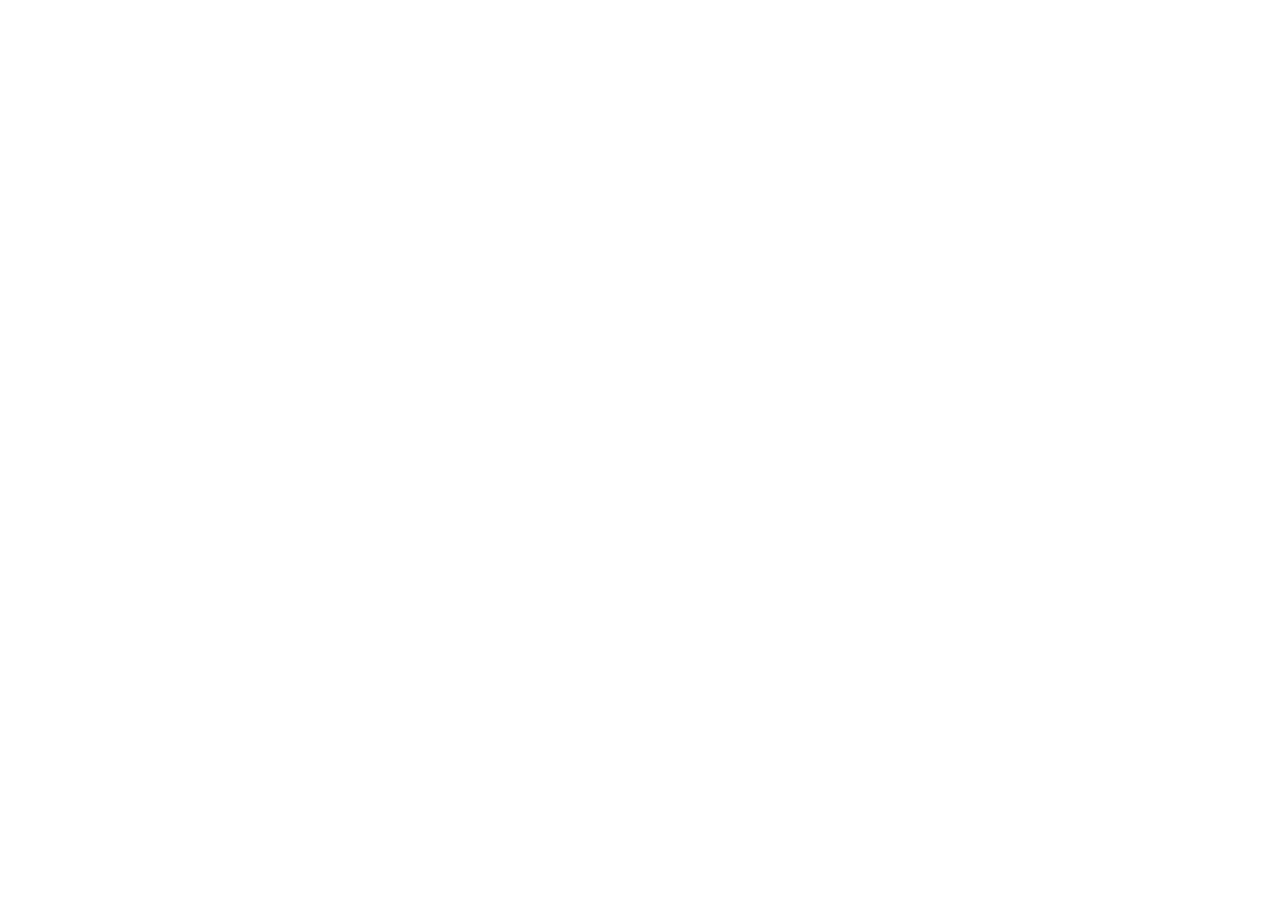
==== public/admin/index.html @ 275579d6 "Create index.html" ====
<!doctype html>
<html lang="en">
<head>
  <meta charset="utf-8" />
  <meta name="viewport" content="width=device-width, initial-scale=1.0" />
  <meta name="robots" content="noindex" />
  <title>Content Manager</title>
</head>
<body>
  <script src="https://unpkg.com/decap-cms@^3.1.2/dist/decap-cms.js"></script>
</body>
</html>
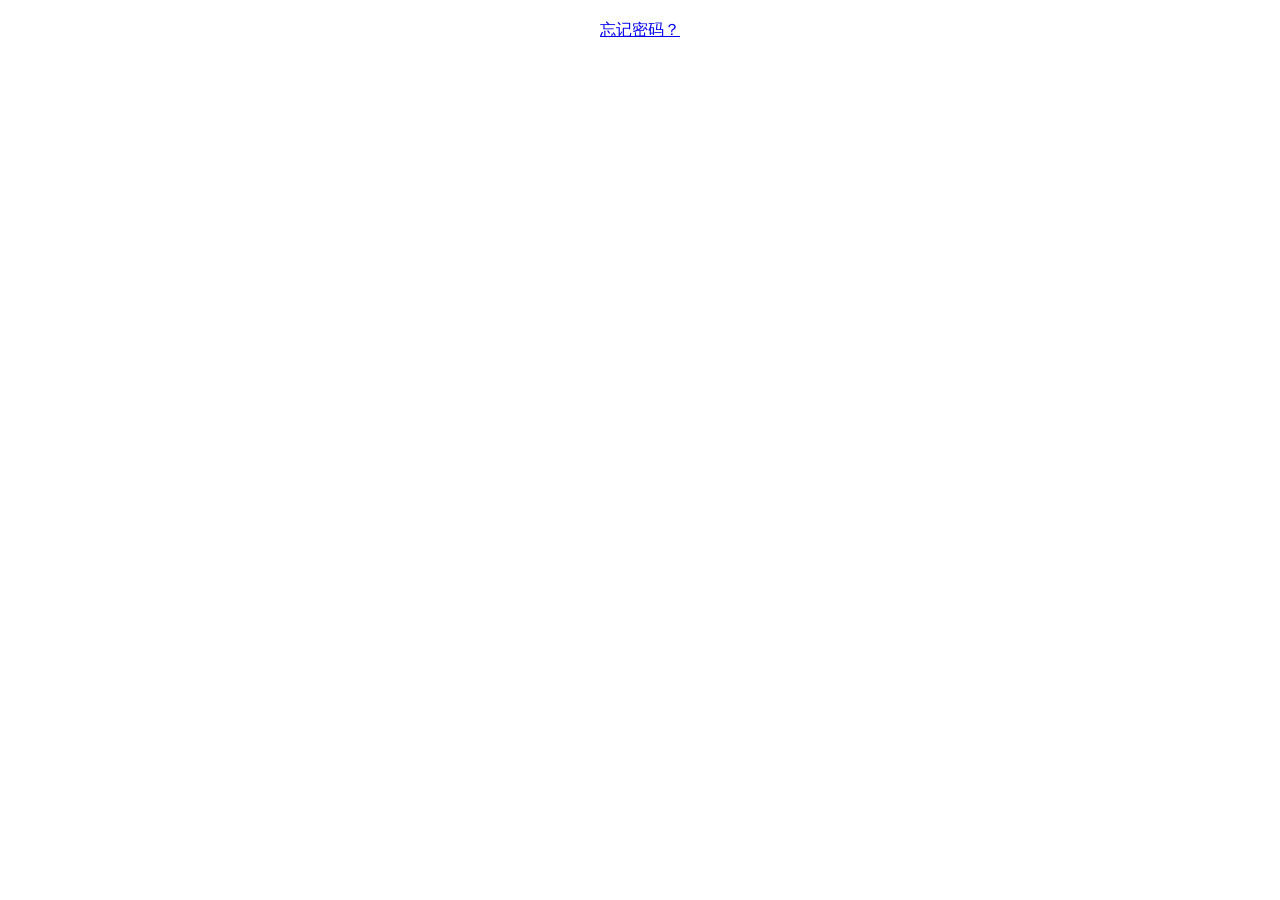
==== commit c523100e: "Update index.html" ====
--- a/public/admin/index.html
+++ b/public/admin/index.html
@@ -1,12 +1,34 @@
-<!doctype html>
-<html lang="en">
-<head>
-  <meta charset="utf-8" />
-  <meta name="viewport" content="width=device-width, initial-scale=1.0" />
-  <meta name="robots" content="noindex" />
-  <title>Content Manager</title>
-</head>
-<body>
-  <script src="https://unpkg.com/decap-cms@^3.1.2/dist/decap-cms.js"></script>
-</body>
+<!DOCTYPE html>
+<html>
+  <head>
+    <meta charset="utf-8" />
+    <meta name="viewport" content="width=device-width, initial-scale=1.0" />
+    <meta name="robots" content="noindex" />
+    <title>Content Manager</title>
+    <script src="https://identity.netlify.com/v1/netlify-identity-widget.js"></script>
+  </head>
+  <body>
+    <!-- 添加登录容器 -->
+    <div data-netlify-identity-menu></div>
+    
+    <!-- 或者手动添加忘记密码链接 -->
+    <div style="text-align: center; margin-top: 20px;">
+      <a href="#recovery_modal" onclick="netlifyIdentity.open('recovery')">忘记密码？</a>
+    </div>
+
+    <script src="https://unpkg.com/decap-cms@^3.0.0/dist/decap-cms.js"></script>
+    
+    <script>
+      // 初始化 Netlify Identity
+      if (window.netlifyIdentity) {
+        window.netlifyIdentity.on("init", user => {
+          if (!user) {
+            window.netlifyIdentity.on("login", () => {
+              document.location.href = "/admin/";
+            });
+          }
+        });
+      }
+    </script>
+  </body>
 </html>
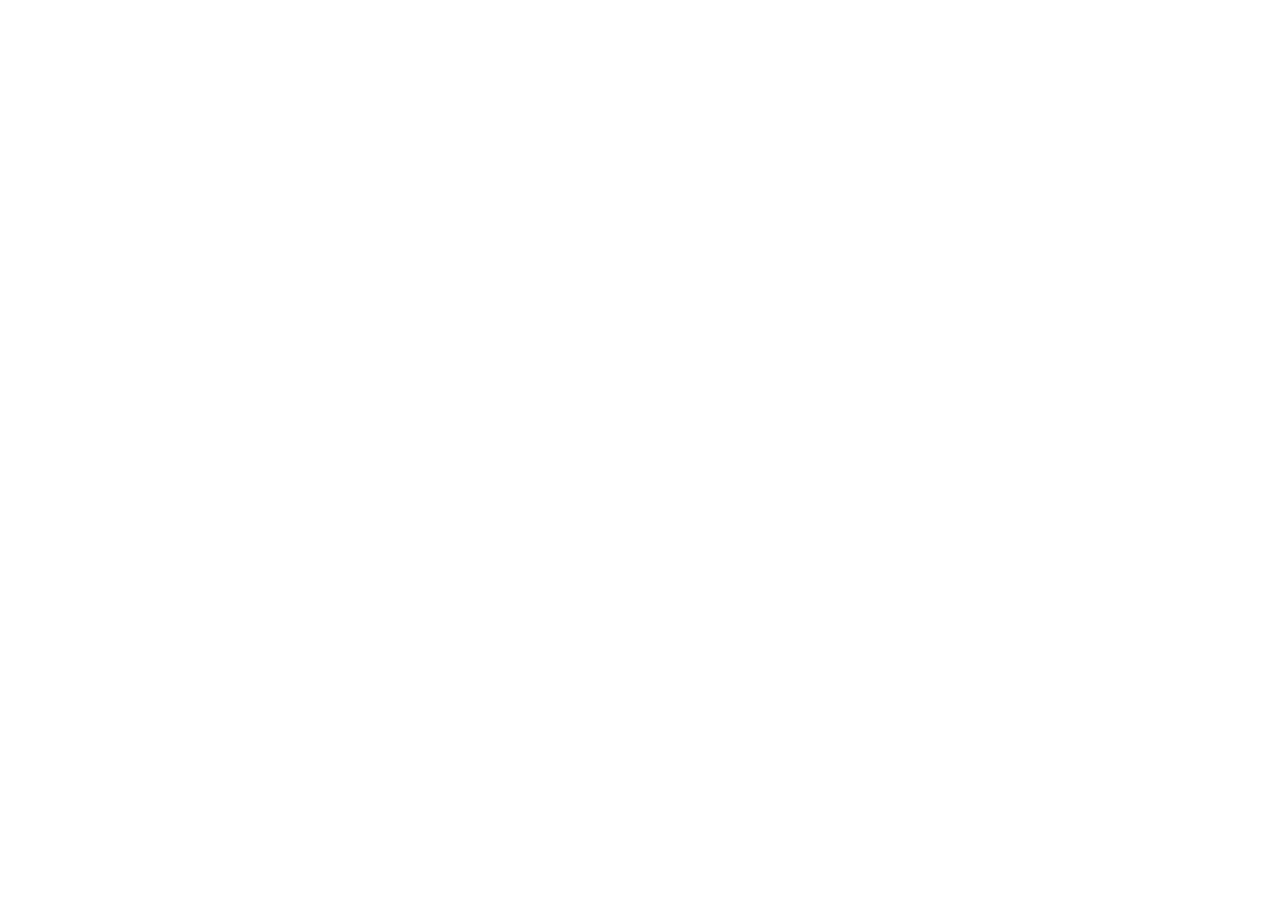
==== commit bab170fb: "Rename index (2).html to index.html" ====
--- a/public/admin/index.html
+++ b/public/admin/index.html
@@ -1,25 +1,15 @@
 <!DOCTYPE html>
-<html>
+<html lang="zh-CN">
   <head>
     <meta charset="utf-8" />
     <meta name="viewport" content="width=device-width, initial-scale=1.0" />
     <meta name="robots" content="noindex" />
-    <title>Content Manager</title>
+    <title>Celeste Gallery — 后台管理</title>
     <script src="https://identity.netlify.com/v1/netlify-identity-widget.js"></script>
   </head>
   <body>
-    <!-- 添加登录容器 -->
-    <div data-netlify-identity-menu></div>
-    
-    <!-- 或者手动添加忘记密码链接 -->
-    <div style="text-align: center; margin-top: 20px;">
-      <a href="#recovery_modal" onclick="netlifyIdentity.open('recovery')">忘记密码？</a>
-    </div>
-
     <script src="https://unpkg.com/decap-cms@^3.0.0/dist/decap-cms.js"></script>
-    
     <script>
-      // 初始化 Netlify Identity
       if (window.netlifyIdentity) {
         window.netlifyIdentity.on("init", user => {
           if (!user) {
